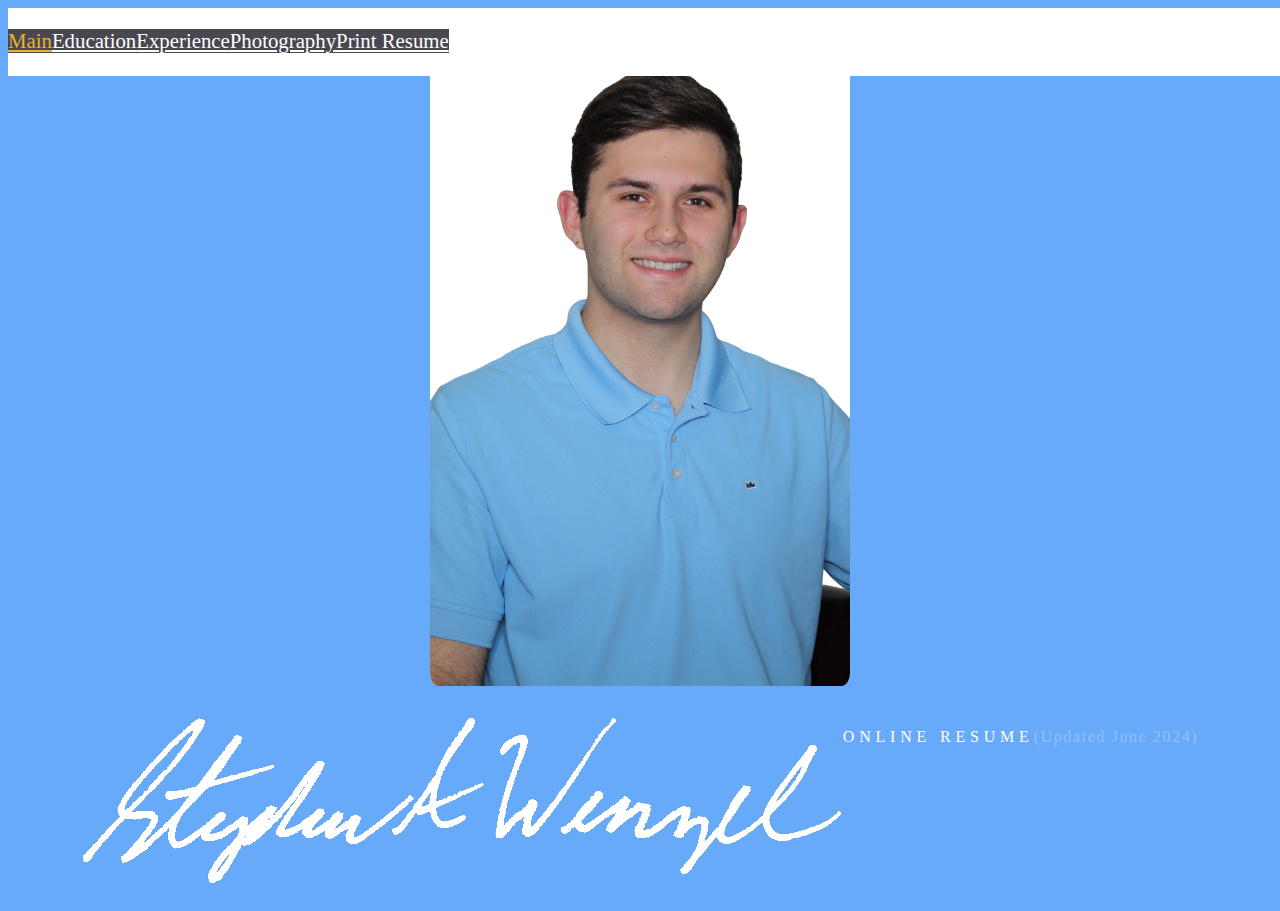
==== index.html @ dd486d72 "June 2024" ====
<!DOCTYPE html>
<html lang="en">
    <head>
        <!-- Required meta tags -->
        <meta charset="utf-8">
        <meta name="viewport" content="width=device-width, initial-scale=1, shrink-to-fit=no">
        <title>Stephen Wenzel - Main</title>
        <link rel="shortcut icon" type="image/jpg" href="/resume/stephen wenzel logo.png"/>
    
        <!-- Link to Bootstrap 4 CSS -->
        <link rel="stylesheet" href="https://stackpath.bootstrapcdn.com/bootstrap/4.1.0/css/bootstrap.min.css" integrity="sha384-9gVQ4dYFwwWSjIDZnLEWnxCjeSWFphJiwGPXr1jddIhOegiu1FwO5qRGvFXOdJZ4" crossorigin="anonymous">
    
        <!--Google Fonts - Asar (Regular 400)-->
        <link rel="preconnect" href="https://fonts.googleapis.com">
        <link rel="preconnect" href="https://fonts.gstatic.com" crossorigin>
        <link href="https://fonts.googleapis.com/css2?family=Asar&display=swap" rel="stylesheet">
            
        <!-- FontAwesome -->
        <link rel="stylesheet" href="https://use.fontawesome.com/releases/v5.5.0/css/all.css" integrity="sha384-B4dIYHKNBt8Bc12p+WXckhzcICo0wtJAoU8YZTY5qE0Id1GSseTk6S+L3BlXeVIU" crossorigin="anonymous">
    
        <!-- Link to your custom stylesheet. Any non-Bootstrap styles you create go in this stylesheet. You can create new classes and IDs, or add new rules for classes that already exist in Bootstrap. Any rules you put in your custom stylesheet will override any styling applied to any elements of the same name in Bootstrap, as long as your custom stylesheet link comes AFTER your Bootstrap CSS link, the way it does here. -->
        <link rel="stylesheet" type="text/css" href="styles.css">
    
        <!--Copyright notice when clicking image-->
        <script language="JavaScript" Type="text/javascript">
            function popupMsg(theMsg) {
            alert(theMsg);
            }
        </script>
    </head>

<body class="container-fluid">
    <header class="row" style="z-index: 9;">
        <nav class="col-12 col-sm-12 navbar navbar-expand-md">
            <div id="menu-button-container" class="col-12 col-sm-12">
                <a class="col-12 col-sm-12" id="menu" type="button" data-toggle="collapse" data-target="#sawnavbar" aria-controls="sawnavbar" aria-expanded="false" aria-label="Toggle navigation"><i class="fas fa-bars"></i></a>
            </div>
            <nav class="col-12 col-sm-12 collapse navbar-collapse" id="sawnavbar">
                <ul class="col-12 col-sm-12 navbar-nav">
                    <li class="col-12 col-md-2 nav-item active">
                        <a class="nav-link" href="index.html">Main</a> <!--DON"T USE THE BACKSLASH AT THE FRONT!-->
                    </li>
                    <li class="col-12 col-md-2 nav-item">
                        <a class="nav-link" href="education.html">Education</a>
                    </li>
                    <li class="col-12 col-md-2 nav-item">
                        <a class="nav-link" href="experience.html">Experience</a>
                    </li>
                    <li class="col-12 col-md-2 nav-item">
                        <a class="nav-link" href="https://www.stephenwenzelphotography.com/">Photography</a>
                    </li>
                    <li class="col-12 col-md-2 nav-item">
                        <a class="nav-link" href="printing.html">Print Resume</a>
                    </li>
                </ul>
            </nav>
        </nav>
    </header>
    <main class="row">
        <section id="content" class="col-12 col-sm-12 col-lg-12">
            <article class="col-12 col-sm-6 col-lg-4 headshot_box">
                <img id="headshot" src="transparent_headshot.png" onMouseDown="popupMsg('Unable to access image')">
            </article>
            <article class="col-12 col-sm-12 col-md-6 col-lg-6 mt-2 signature_title">
                <img id="signature_stephen" class="col-12 col-sm-7 col-md-12 col-lg-12" src="white_signature.png" onMouseDown="popupMsg('Unable to access image')">
                <p id="title" class="col-12 col-sm-12 col-lg-12 text-center pt-2">ONLINE RESUME</p>
                <p id="updated" class="col-12 col-sm-12 col-lg-12 text-center pt-2">(Updated June 2024)</p>
            </article>
        </section>
    </main>
    <!-- Optional JavaScript -->
    <!-- jQuery first, then Popper.js, then Bootstrap JS -->
    <script src="https://code.jquery.com/jquery-3.3.1.slim.min.js" integrity="sha384-q8i/X+965DzO0rT7abK41JStQIAqVgRVzpbzo5smXKp4YfRvH+8abtTE1Pi6jizo" crossorigin="anonymous"></script>
    <script src="https://cdnjs.cloudflare.com/ajax/libs/popper.js/1.14.3/umd/popper.min.js" integrity="sha384-ZMP7rVo3mIykV+2+9J3UJ46jBk0WLaUAdn689aCwoqbBJiSnjAK/l8WvCWPIPm49" crossorigin="anonymous"></script>
    <script src="https://stackpath.bootstrapcdn.com/bootstrap/4.1.3/js/bootstrap.min.js" integrity="sha384-ChfqqxuZUCnJSK3+MXmPNIyE6ZbWh2IMqE241rYiqJxyMiZ6OW/JmZQ5stwEULTy" crossorigin="anonymous"></script>
</body>
</html>
---- styles.css ----
/*WORKFLOW ???????????????????????????????????????????????????????????????????????????????????????????????????????????????????????????????????????????????????????????????
    1. BIG IDEA CONCEPT
    2. AUDIENCE TO TARGET
    3. RESEARCH
    4. UI DESIGN IDEAS
        > COLOR PALETTE & TYPOGRAPHY
            #003049 #E8B130 #FFFFFF
            > COLOR BLINDNESS
        > MOBILE-FIRST DESIGN
    5. DESIGN PROCESS
        A. GENERAL SETTINGS
            a. MOBILE -> ENORMOUS
        B. HEADER
            a. MOBILE -> ENORMOUS
        C. FOOTER
            a. MOBILE -> ENORMOUS
        D. MAIN
            a. MOBILE -> ENORMOUS
    6. SHOW PEOPLE. TAKE NOTES.
    7. IMPLEMENT WHAT YOU LEARNED
    8. ADD NEW IDEAS
?????????????????????????????????????????????????????????????????????????????????????????????????????????????????????????????????????????????????????????????????????????*/



/*\\\\\\\\\\\\\\\\\\\\\\\\\\\\\\\\\\\\\\\\\\\\\\\\\\\\\\\\\\\\\\\\\\\\\\\\\\\ GENERAL SETTINGS \\\\\\\\\\\\\\\\\\\\\\\\\\\\\\\\\\\\\\\\\\\\\\\\\\\\\\\\\\\\\\\\\*/

/*[START] ------ EXTRA SMALL SCREENS (COL-) ---------------------*/

body {    
    -webkit-user-select: none; /* Webkit */
    -moz-user-select: none; /* Firefox */
    -ms-user-select: none; /* IE 10 */
    /* Currently not supported in Opera but will be soon */
    -o-user-select: none;
    user-select: none;
    font-family: 'EB Garamond', serif;
    background-color: #67AAF9;
}

/*------------- SMALL SCREENS (COL-SM-) ------------------------*/
@media screen and (min-width: 576px) {
    
}
/*------------- MEDIUM SCREENS (COL-MD-) -----------------------*/
@media screen and (min-width: 768px) {

    html::-webkit-scrollbar {
        width: 10px;
        background: #67AAF9;
    }
    
    html::-webkit-scrollbar-button {
        display: none;
    }
    
    html::-webkit-scrollbar-thumb {
        background:#E8B130;
        border-radius: 5px;
    }
    
    html::-webkit-scrollbar-track {
        background: #67AAF9;
    }
        
}
/*------------- LARGE SCREENS (COL-LG-) ------------------------*/
@media screen and (min-width: 992px) {
    
}
/*------------- EXTRA LARGE SCREENS (COL-XL-) ------------------*/
@media screen and (min-width: 1200px) {
    
}
/*[END] -------- ENORMOUS SCREENS (COL-XL-) ----------------------*/
@media screen and (min-width: 1400px) {

}

/*\\\\\\\\\\\\\\\\\\\\\\\\\\\\\\\\\\\\\\\\\\\\\\\\\\\\\\\\\\\\\\\\\\\\\\\\\\\ HEADER \\\\\\\\\\\\\\\\\\\\\\\\\\\\\\\\\\\\\\\\\\\\\\\\\\\\\\\\\\\\\\\\\\\\\\\\\\\*/
/*====================================================== MAIN CONTENT ===================================================================*/

/*[START] ------ EXTRA SMALL SCREENS (COL-) ---------------------*/
header {
    display: flex;
    flex-flow: row wrap;
    justify-content: space-between;
    align-items: center;
    background-color: white;
    color: #67AAF9;
    font-size: 1.3em;
    position: fixed;
    width: 100%;
    z-index: 1;
}

/*------------- SMALL SCREENS (COL-SM-) ------------------------*/
@media screen and (min-width: 576px) {
    header {
        font-size: 1em;
    }
}
/*------------- MEDIUM SCREENS (COL-MD-) -----------------------*/
@media screen and (min-width: 768px) {
    
}
/*------------- LARGE SCREENS (COL-LG-) ------------------------*/
@media screen and (min-width: 992px) {

}
/*------------- EXTRA LARGE SCREENS (COL-XL-) ------------------*/
@media screen and (min-width: 1200px) {
    
    header {
        font-size: 1.3em;
    }

}
/*[END] -------- ENORMOUS SCREENS (COL-XL-) ----------------------*/
@media screen and (min-width: 1400px) {

}
/*====================================================== NAVIGATION PANE ================================================================*/

/*[START] ------ EXTRA SMALL SCREENS (COL-) ---------------------*/
    
        .navbar {
            position: relative;
            color: white;
            margin: 0;
            padding: 0;
            z-index: 9;
        }
        
        .navbar-collapse {
            margin-left: 0;
            background-color: white;
            margin: 0;
            padding: 0;
            position: absolute;
            top: 5vh;
        }
        
        .active a { 
            color: #E8B130 !important;
        }
        
        /*I determined how to customize the navbar toggler using the following two websites:
            https://www.geeksforgeeks.org/how-to-change-hamburger-toggler-color-in-bootstrap/
            and
            https://github.com/yui/yuicompressor/issues/274
        */
                  
        .custom-toggler .navbar-toggler {
            position: relative;
        }
    
        #menu-button-container {
            display: flex;
            flex-flow: row wrap;
            justify-content: center;
            align-content: center;
            position: relative;
            margin: 0;
            padding: 0;
            color: #67AAF9 !important;
            background-color: white;
        }
        
        #menu {
            display: flex;
            flex-flow: row wrap;
            justify-content: center;
            align-content: center;
            height: 5vh;
            text-align: center;
            margin: 0;
            padding: 0;
            cursor:pointer;
        }
    
        .navbar-nav {
            background-color: #494850;
            padding: 0;
            width: 100%;
            border: solid white 0.1em;
        }
        
            .nav-item {
                display: flex;
                flex-flow: row wrap;
                justify-content: center;
                align-items: center;
                color: #003049;
            }
        
                .nav-item a {
                    color: white;
                    height: 10vh;
                    display: flex;
                    flex-flow: row wrap;
                    justify-content: center;
                    align-content: center;
                }
        
                .nav-item a:hover {
                    color: #E8B130;
                }
        
            .nav-link {
              color: white;
            }

/*------------- SMALL SCREENS (COL-SM-) ------------------------*/
@media screen and (min-width: 576px) {
    .nav-item a {
        height: initial;
        display: initial;
        flex-flow: initial;
        justify-content: initial;
        align-content: initial;
    }
    
    .navbar-nav {
        display: flex; 
        flex-flow: row wrap;
        justify-content: center;
    }
}
/*------------- MEDIUM SCREENS (COL-MD-) -----------------------*/
@media screen and (min-width: 768px) {

    #menu-button-container {
        display: none;
    }

    .navbar-nav {
        border-left: none;
        border-right: none;
        border-top: none;
    }
    
    .navbar-collapse {
        margin: 0;
        padding: 0;
        position: relative;
        top: initial;
    }
}
/*------------- LARGE SCREENS (COL-LG-) ------------------------*/
@media screen and (min-width: 992px) {
}
/*------------- EXTRA LARGE SCREENS (COL-XL-) ------------------*/
@media screen and (min-width: 1200px) {

    #menu-button-container {
        display: none;
    }

    .navbar-nav {
        border-left: none;
        border-right: none;
        border-top: none;
    }
    
    .navbar-collapse {
        z-index: 9;
        margin: 0;
        padding: 0;
        position: relative;
        top: initial;
    }   
}
/*[END] -------- ENORMOUS SCREENS (COL-XL-) ----------------------*/
@media screen and (min-width: 1400px) {
}
/*====================================================== SOCIAL MEDIA AND CONTACT =======================================================*/

/*[START] ------ EXTRA SMALL SCREENS (COL-) ---------------------*/

/*------------- SMALL SCREENS (COL-SM-) ------------------------*/
@media screen and (min-width: 576px) {
    
}
/*------------- MEDIUM SCREENS (COL-MD-) -----------------------*/
@media screen and (min-width: 768px) {
        
}
/*------------- LARGE SCREENS (COL-LG-) ------------------------*/
@media screen and (min-width: 992px) {
    
}
/*------------- EXTRA LARGE SCREENS (COL-XL-) ------------------*/
@media screen and (min-width: 1200px) {
    
}
/*[END] -------- ENORMOUS SCREENS (COL-XL-) ----------------------*/
@media screen and (min-width: 1400px) {

}


/*\\\\\\\\\\\\\\\\\\\\\\\\\\\\\\\\\\\\\\\\\\\\\\\\\\\\\\\\\\\\\\\\\\\\\\\\\\\ MAIN \\\\\\\\\\\\\\\\\\\\\\\\\\\\\\\\\\\\\\\\\\\\\\\\\\\\\\\\\\\\\\\\\\\\\\\\\\\\*/

/*[START] ------ EXTRA SMALL SCREENS (COL-) ---------------------*/
    main {
        padding-top: 3em;
        color: white;
        height: 56em;
        max-height: 90vh;
    }
    
    #content {
        display: flex;
        flex-flow: row wrap;
        justify-content: center;
        align-content: center;
    }

    .signature_title {        
        min-height: 25vh;
        display: flex;
        flex-flow: row wrap;
        justify-content: center;
        align-content: center;
    }

        .box p {
            margin-bottom: 0 !important;
        }
    
    .headshot_box {
        display: flex;
        flex-flow: row wrap;
        justify-content: center;
        align-content: center;
        height: 30vh;
    }

        #headshot {
            border-radius: 2%;
            background-color:white;
            height: 100%;
        }

    #title {
        letter-spacing: 0.3em;
    }

    #updated {
        letter-spacing: 0.1em;
        color: hsla(255, 100%, 100%, 0.3);
    }


/*------------- SMALL SCREENS (COL-SM-) ------------------------*/
@media screen and (min-width: 576px) {
    
    .headshot_box {
        display: flex;
        flex-flow: row wrap;
        justify-content: center;
        align-content: center;
        height: 50vh;
    }
    
}
/*------------- MEDIUM SCREENS (COL-MD-) -----------------------*/
@media screen and (min-width: 768px) {       
    
    #other {
        display: flex;
        flex-flow: row wrap;
        justify-content: center;
        align-items: center;
    }
        
}
/*------------- LARGE SCREENS (COL-LG-) ------------------------*/
@media screen and (min-width: 992px) {
    
    .headshot_box {
        display: flex;
        flex-flow: row wrap;
        justify-content: center;
        align-content: center;
        height: 70vh;
    }
    
    
}
/*------------- EXTRA LARGE SCREENS (COL-XL-) ------------------*/
@media screen and (min-width: 1200px) {
    
}
/*[END] -------- ENORMOUS SCREENS (COL-XL-) ----------------------*/
@media screen and (min-width: 1400px) {

}




/*\\\\\\\\\\\\\\\\\\\\\\\\\\\\\\\\\\\\\\\\\\\\\\\\\\\\\\\\\\\\\\\\\\\\\\\\\\\ FOOTER \\\\\\\\\\\\\\\\\\\\\\\\\\\\\\\\\\\\\\\\\\\\\\\\\\\\\\\\\\\\\\\\\\\\\\\\\\\*/

/*[START] ------ EXTRA SMALL SCREENS (COL-) ---------------------*/

/*------------- SMALL SCREENS (COL-SM-) ------------------------*/
@media screen and (min-width: 576px) {
    
}
/*------------- MEDIUM SCREENS (COL-MD-) -----------------------*/
@media screen and (min-width: 768px) {
        
}
/*------------- LARGE SCREENS (COL-LG-) ------------------------*/
@media screen and (min-width: 992px) {
    
}
/*------------- EXTRA LARGE SCREENS (COL-XL-) ------------------*/
@media screen and (min-width: 1200px) {
    
}
/*[END] -------- ENORMOUS SCREENS (COL-XL-) ----------------------*/
@media screen and (min-width: 1400px) {

}




/*\\\\\\\\\\\\\\\\\\\\\\\\\\\\\\\\\\\\\\\\\\\\\\\\\\\\\\\\\\\\\\\\\\\\\\\\\\\ OTHER \\\\\\\\\\\\\\\\\\\\\\\\\\\\\\\\\\\\\\\\\\\\\\\\\\\\\\\\\\\\\\\\\\\\\\\\\\\*/

/*[START] ------ EXTRA SMALL SCREENS (COL-) ---------------------*/
    #signature_stephen, #title {
    animation-name: signature_stephen;
    animation-duration: 4s;
    }
    
    @keyframes signature_stephen {
    from {opacity: 0}
    to {opacity: 1}
    }

    html::-webkit-scrollbar {
        display: none;
    }
    
    html::-webkit-scrollbar-button {
        display: none;
    }
    
    html::-webkit-scrollbar-thumb {
        display: none;
    }
    
    html::-webkit-scrollbar-track {
        display: none;
    }

/*------------- SMALL SCREENS (COL-SM-) ------------------------*/
@media screen and (min-width: 576px) {
    
}
/*------------- MEDIUM SCREENS (COL-MD-) -----------------------*/
@media screen and (min-width: 768px) {
        
}
/*------------- LARGE SCREENS (COL-LG-) ------------------------*/
@media screen and (min-width: 992px) {
    
}
/*------------- EXTRA LARGE SCREENS (COL-XL-) ------------------*/
@media screen and (min-width: 1200px) {
    
}
/*[END] -------- ENORMOUS SCREENS (COL-XL-) ----------------------*/
@media screen and (min-width: 1400px) {

}
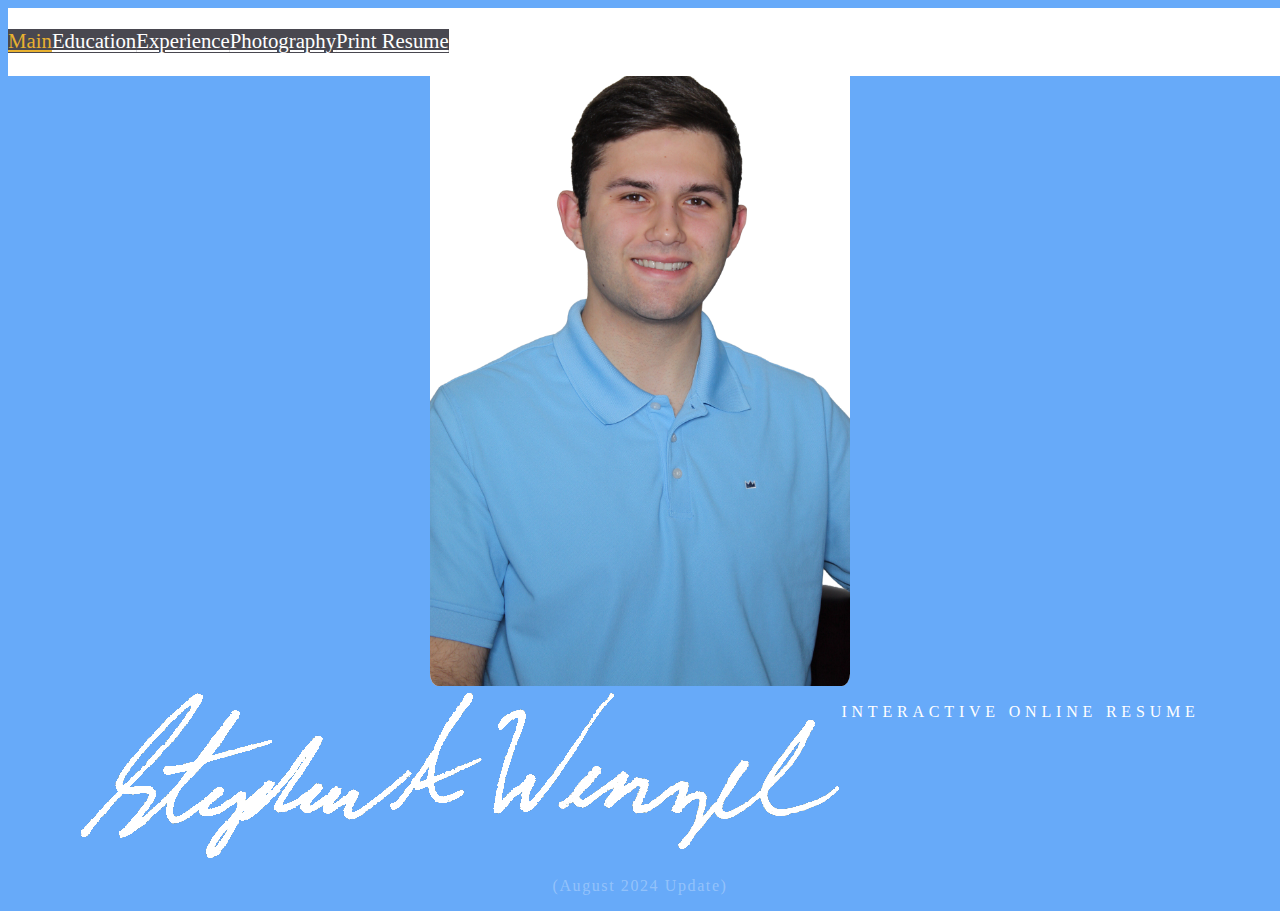
==== commit 8f584eda: "August 2024 Update" ====
--- a/index.html
+++ b/index.html
@@ -63,8 +63,8 @@
             </article>
             <article class="col-12 col-sm-12 col-md-6 col-lg-6 mt-2 signature_title">
                 <img id="signature_stephen" class="col-12 col-sm-7 col-md-12 col-lg-12" src="white_signature.png" onMouseDown="popupMsg('Unable to access image')">
-                <p id="title" class="col-12 col-sm-12 col-lg-12 text-center pt-2">ONLINE RESUME</p>
-                <p id="updated" class="col-12 col-sm-12 col-lg-12 text-center pt-2">(Updated June 2024)</p>
+                <p id="title" class="col-12 col-sm-12 col-lg-12 text-center pt-2">INTERACTIVE ONLINE RESUME</p>
+                <p id="updated" class="col-12 col-sm-12 col-lg-12 text-center pt-2">(August 2024 Update)</p>
             </article>
         </section>
     </main>
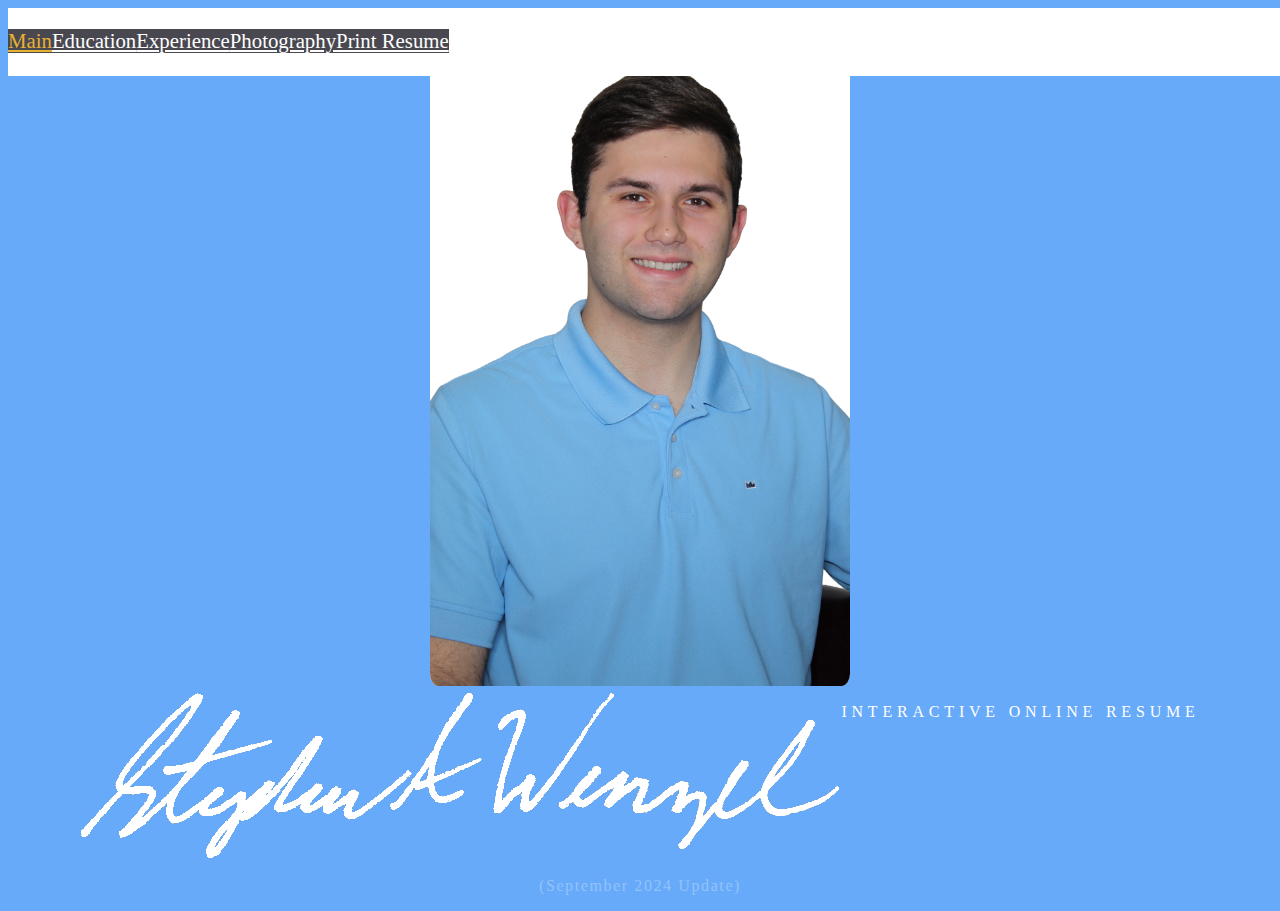
==== commit a58bab5f: "September 2024" ====
--- a/index.html
+++ b/index.html
@@ -59,12 +59,12 @@
     <main class="row">
         <section id="content" class="col-12 col-sm-12 col-lg-12">
             <article class="col-12 col-sm-6 col-lg-4 headshot_box">
-                <img id="headshot" src="transparent_headshot.png" onMouseDown="popupMsg('Unable to access image')">
+                <img id="headshot" src="transparent_headshot.png" onMouseDown="popupMsg('Please do not download this image')">
             </article>
             <article class="col-12 col-sm-12 col-md-6 col-lg-6 mt-2 signature_title">
-                <img id="signature_stephen" class="col-12 col-sm-7 col-md-12 col-lg-12" src="white_signature.png" onMouseDown="popupMsg('Unable to access image')">
+                <img id="signature_stephen" class="col-12 col-sm-7 col-md-12 col-lg-12" src="white_signature.png" onMouseDown="popupMsg('Please do not download this image')">
                 <p id="title" class="col-12 col-sm-12 col-lg-12 text-center pt-2">INTERACTIVE ONLINE RESUME</p>
-                <p id="updated" class="col-12 col-sm-12 col-lg-12 text-center pt-2">(August 2024 Update)</p>
+                <p id="updated" class="col-12 col-sm-12 col-lg-12 text-center pt-2">(September 2024 Update)</p>
             </article>
         </section>
     </main>
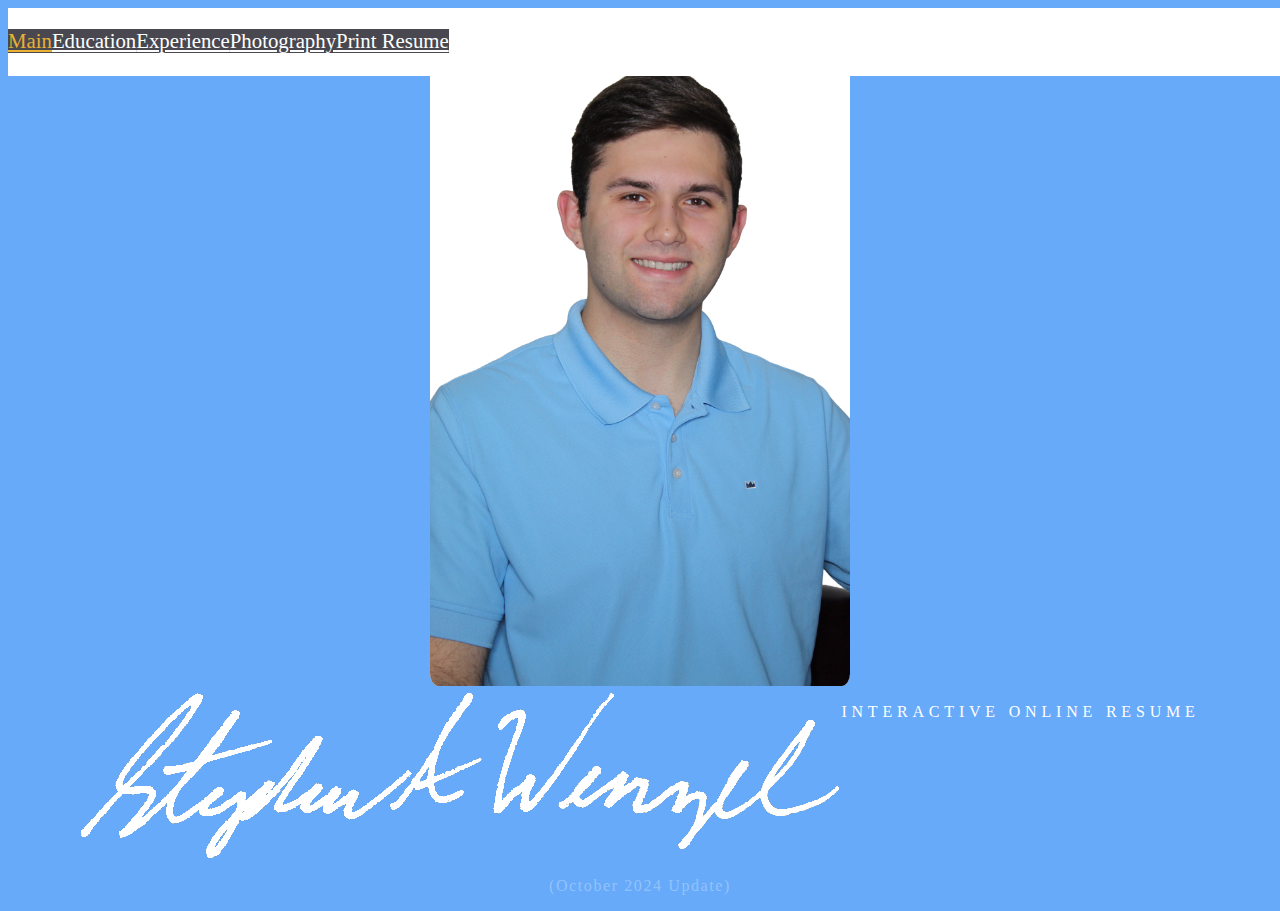
==== commit 4c06f24b: "Another" ====
--- a/index.html
+++ b/index.html
@@ -64,7 +64,7 @@
             <article class="col-12 col-sm-12 col-md-6 col-lg-6 mt-2 signature_title">
                 <img id="signature_stephen" class="col-12 col-sm-7 col-md-12 col-lg-12" src="white_signature.png" onMouseDown="popupMsg('Please do not download this image')">
                 <p id="title" class="col-12 col-sm-12 col-lg-12 text-center pt-2">INTERACTIVE ONLINE RESUME</p>
-                <p id="updated" class="col-12 col-sm-12 col-lg-12 text-center pt-2">(September 2024 Update)</p>
+                <p id="updated" class="col-12 col-sm-12 col-lg-12 text-center pt-2">(October 2024 Update)</p>
             </article>
         </section>
     </main>
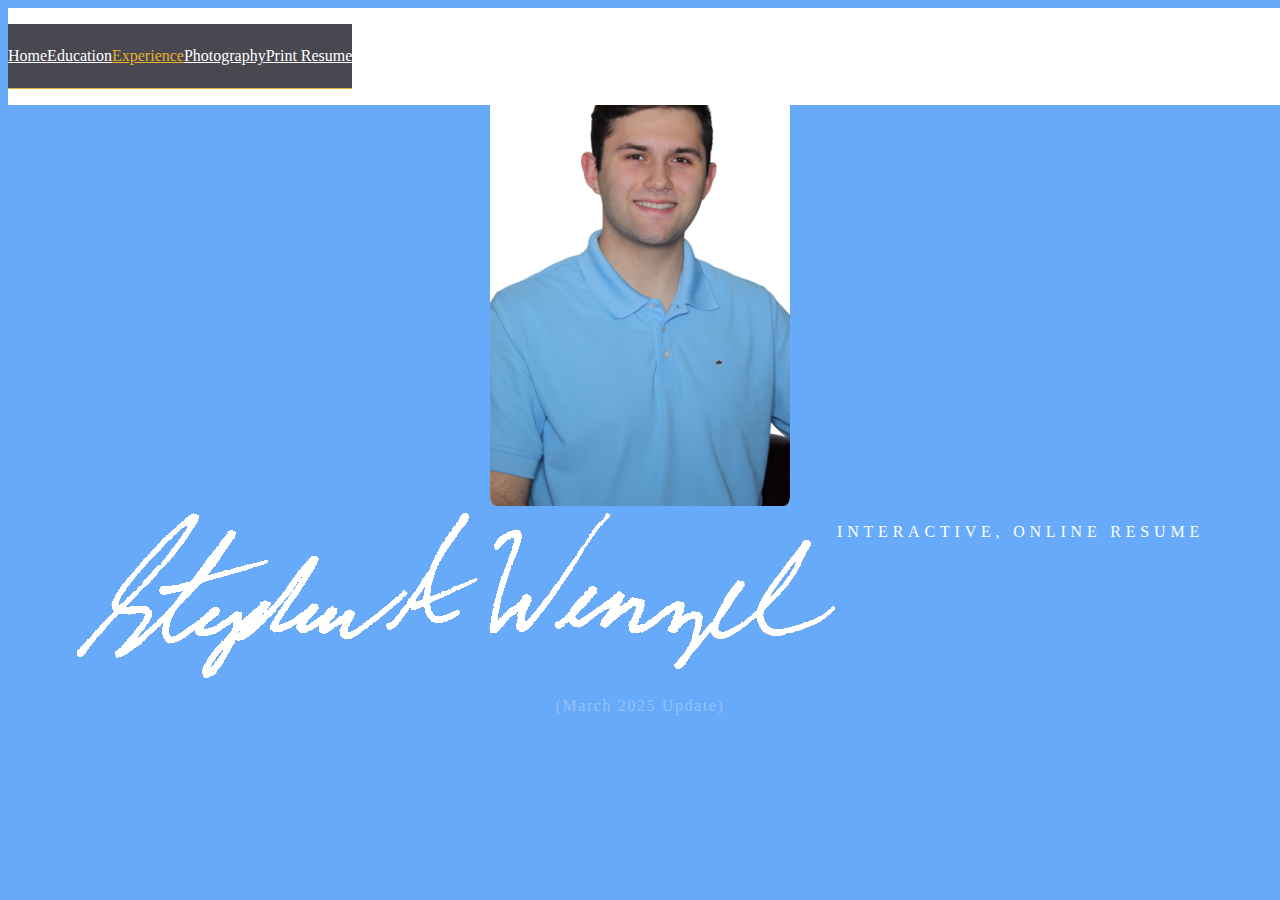
==== commit c2863794: "March 2025" ====
--- a/index.html
+++ b/index.html
@@ -4,7 +4,7 @@
         <!-- Required meta tags -->
         <meta charset="utf-8">
         <meta name="viewport" content="width=device-width, initial-scale=1, shrink-to-fit=no">
-        <title>Stephen Wenzel - Main</title>
+        <title>Stpehen Wenzel - Resume</title>
         <link rel="shortcut icon" type="image/jpg" href="/resume/stephen wenzel logo.png"/>
     
         <!-- Link to Bootstrap 4 CSS -->
@@ -30,32 +30,34 @@
     </head>
 
 <body class="container-fluid">
-    <header class="row" style="z-index: 9;">
+
+    <header class="row">
         <nav class="col-12 col-sm-12 navbar navbar-expand-md">
             <div id="menu-button-container" class="col-12 col-sm-12">
                 <a class="col-12 col-sm-12" id="menu" type="button" data-toggle="collapse" data-target="#sawnavbar" aria-controls="sawnavbar" aria-expanded="false" aria-label="Toggle navigation"><i class="fas fa-bars"></i></a>
             </div>
             <nav class="col-12 col-sm-12 collapse navbar-collapse" id="sawnavbar">
                 <ul class="col-12 col-sm-12 navbar-nav">
-                    <li class="col-12 col-md-2 nav-item active">
-                        <a class="nav-link" href="index.html">Main</a> <!--DON"T USE THE BACKSLASH AT THE FRONT!-->
+                    <li class="col-12 col-md-3 nav-item">
+                        <a class="nav-link" href="index.html">Home</a> <!--DON"T USE THE BACKSLASH AT THE FRONT!-->
                     </li>
-                    <li class="col-12 col-md-2 nav-item">
+                    <li class="col-12 col-md-3 nav-item">
                         <a class="nav-link" href="education.html">Education</a>
                     </li>
-                    <li class="col-12 col-md-2 nav-item">
+                    <li class="col-12 col-md-3 nav-item active">
                         <a class="nav-link" href="experience.html">Experience</a>
                     </li>
-                    <li class="col-12 col-md-2 nav-item">
+                    <li class="col-12 col-md-3 nav-item">
                         <a class="nav-link" href="https://www.stephenwenzelphotography.com/">Photography</a>
                     </li>
-                    <li class="col-12 col-md-2 nav-item">
+                    <li class="col-12 col-md-3 nav-item">
                         <a class="nav-link" href="printing.html">Print Resume</a>
                     </li>
                 </ul>
             </nav>
         </nav>
-    </header>
+    </header>    
+    
     <main class="row">
         <section id="content" class="col-12 col-sm-12 col-lg-12">
             <article class="col-12 col-sm-6 col-lg-4 headshot_box">
@@ -63,8 +65,8 @@
             </article>
             <article class="col-12 col-sm-12 col-md-6 col-lg-6 mt-2 signature_title">
                 <img id="signature_stephen" class="col-12 col-sm-7 col-md-12 col-lg-12" src="white_signature.png" onMouseDown="popupMsg('Please do not download this image')">
-                <p id="title" class="col-12 col-sm-12 col-lg-12 text-center pt-2">INTERACTIVE ONLINE RESUME</p>
-                <p id="updated" class="col-12 col-sm-12 col-lg-12 text-center pt-2">(October 2024 Update)</p>
+                <p id="title" class="col-12 col-sm-12 col-lg-12 text-center pt-2">INTERACTIVE, ONLINE RESUME</p>
+                <p id="updated" class="col-12 col-sm-12 col-lg-12 text-center pt-2">(March 2025 Update)</p>
             </article>
         </section>
     </main>
--- a/styles.css
+++ b/styles.css
@@ -1,28 +1,3 @@
-/*WORKFLOW ???????????????????????????????????????????????????????????????????????????????????????????????????????????????????????????????????????????????????????????????
-    1. BIG IDEA CONCEPT
-    2. AUDIENCE TO TARGET
-    3. RESEARCH
-    4. UI DESIGN IDEAS
-        > COLOR PALETTE & TYPOGRAPHY
-            #003049 #E8B130 #FFFFFF
-            > COLOR BLINDNESS
-        > MOBILE-FIRST DESIGN
-    5. DESIGN PROCESS
-        A. GENERAL SETTINGS
-            a. MOBILE -> ENORMOUS
-        B. HEADER
-            a. MOBILE -> ENORMOUS
-        C. FOOTER
-            a. MOBILE -> ENORMOUS
-        D. MAIN
-            a. MOBILE -> ENORMOUS
-    6. SHOW PEOPLE. TAKE NOTES.
-    7. IMPLEMENT WHAT YOU LEARNED
-    8. ADD NEW IDEAS
-?????????????????????????????????????????????????????????????????????????????????????????????????????????????????????????????????????????????????????????????????????????*/
-
-
-
 /*\\\\\\\\\\\\\\\\\\\\\\\\\\\\\\\\\\\\\\\\\\\\\\\\\\\\\\\\\\\\\\\\\\\\\\\\\\\ GENERAL SETTINGS \\\\\\\\\\\\\\\\\\\\\\\\\\\\\\\\\\\\\\\\\\\\\\\\\\\\\\\\\\\\\\\\\*/
 
 /*[START] ------ EXTRA SMALL SCREENS (COL-) ---------------------*/
@@ -37,17 +12,30 @@
     font-family: 'EB Garamond', serif;
     background-color: #67AAF9;
 }
-
-/*------------- SMALL SCREENS (COL-SM-) ------------------------*/
-@media screen and (min-width: 576px) {
-    
-}
+     
+.btn {
+    height: 2em;
+    display: flex;
+    flex-flow: row wrap;
+    justify-content: center;
+    align-content: center;
+    border-radius: 0;
+    border: none;
+    font-size: 1.1em;
+}
+
+.btn:link, .btn:visited, .btn:hover, .btn:active {
+    background-color: white;
+    color: black;
+    border: none;
+}
+
 /*------------- MEDIUM SCREENS (COL-MD-) -----------------------*/
 @media screen and (min-width: 768px) {
 
     html::-webkit-scrollbar {
-        width: 10px;
-        background: #67AAF9;
+        width: 1em;
+        background: white;
     }
     
     html::-webkit-scrollbar-button {
@@ -60,21 +48,9 @@
     }
     
     html::-webkit-scrollbar-track {
-        background: #67AAF9;
-    }
-        
-}
-/*------------- LARGE SCREENS (COL-LG-) ------------------------*/
-@media screen and (min-width: 992px) {
-    
-}
-/*------------- EXTRA LARGE SCREENS (COL-XL-) ------------------*/
-@media screen and (min-width: 1200px) {
-    
-}
-/*[END] -------- ENORMOUS SCREENS (COL-XL-) ----------------------*/
-@media screen and (min-width: 1400px) {
-
+        background: white;
+    }
+        
 }
 
 /*\\\\\\\\\\\\\\\\\\\\\\\\\\\\\\\\\\\\\\\\\\\\\\\\\\\\\\\\\\\\\\\\\\\\\\\\\\\ HEADER \\\\\\\\\\\\\\\\\\\\\\\\\\\\\\\\\\\\\\\\\\\\\\\\\\\\\\\\\\\\\\\\\\\\\\\\\\\*/
@@ -92,34 +68,9 @@
     position: fixed;
     width: 100%;
     z-index: 1;
-}
-
-/*------------- SMALL SCREENS (COL-SM-) ------------------------*/
-@media screen and (min-width: 576px) {
-    header {
-        font-size: 1em;
-    }
-}
-/*------------- MEDIUM SCREENS (COL-MD-) -----------------------*/
-@media screen and (min-width: 768px) {
-    
-}
-/*------------- LARGE SCREENS (COL-LG-) ------------------------*/
-@media screen and (min-width: 992px) {
-
-}
-/*------------- EXTRA LARGE SCREENS (COL-XL-) ------------------*/
-@media screen and (min-width: 1200px) {
-    
-    header {
-        font-size: 1.3em;
-    }
-
-}
-/*[END] -------- ENORMOUS SCREENS (COL-XL-) ----------------------*/
-@media screen and (min-width: 1400px) {
-
-}
+    font-size: 1em;
+}
+
 /*====================================================== NAVIGATION PANE ================================================================*/
 
 /*[START] ------ EXTRA SMALL SCREENS (COL-) ---------------------*/
@@ -144,12 +95,6 @@
         .active a { 
             color: #E8B130 !important;
         }
-        
-        /*I determined how to customize the navbar toggler using the following two websites:
-            https://www.geeksforgeeks.org/how-to-change-hamburger-toggler-color-in-bootstrap/
-            and
-            https://github.com/yui/yuicompressor/issues/274
-        */
                   
         .custom-toggler .navbar-toggler {
             position: relative;
@@ -201,6 +146,7 @@
                     flex-flow: row wrap;
                     justify-content: center;
                     align-content: center;
+                    font-size: 1.5em;
                 }
         
                 .nav-item a:hover {
@@ -246,10 +192,22 @@
         position: relative;
         top: initial;
     }
-}
-/*------------- LARGE SCREENS (COL-LG-) ------------------------*/
-@media screen and (min-width: 992px) {
-}
+
+    .navbar-nav {
+        background-color: #494850;
+        height: 4em;
+        border-bottom: solid #e8b130 0.1em;
+    }
+    
+        .nav-item {
+            max-width: 18ch;
+        }
+
+            .nav-item a {
+                font-size: 1em;
+            }
+}
+
 /*------------- EXTRA LARGE SCREENS (COL-XL-) ------------------*/
 @media screen and (min-width: 1200px) {
 
@@ -271,34 +229,6 @@
         top: initial;
     }   
 }
-/*[END] -------- ENORMOUS SCREENS (COL-XL-) ----------------------*/
-@media screen and (min-width: 1400px) {
-}
-/*====================================================== SOCIAL MEDIA AND CONTACT =======================================================*/
-
-/*[START] ------ EXTRA SMALL SCREENS (COL-) ---------------------*/
-
-/*------------- SMALL SCREENS (COL-SM-) ------------------------*/
-@media screen and (min-width: 576px) {
-    
-}
-/*------------- MEDIUM SCREENS (COL-MD-) -----------------------*/
-@media screen and (min-width: 768px) {
-        
-}
-/*------------- LARGE SCREENS (COL-LG-) ------------------------*/
-@media screen and (min-width: 992px) {
-    
-}
-/*------------- EXTRA LARGE SCREENS (COL-XL-) ------------------*/
-@media screen and (min-width: 1200px) {
-    
-}
-/*[END] -------- ENORMOUS SCREENS (COL-XL-) ----------------------*/
-@media screen and (min-width: 1400px) {
-
-}
-
 
 /*\\\\\\\\\\\\\\\\\\\\\\\\\\\\\\\\\\\\\\\\\\\\\\\\\\\\\\\\\\\\\\\\\\\\\\\\\\\ MAIN \\\\\\\\\\\\\\\\\\\\\\\\\\\\\\\\\\\\\\\\\\\\\\\\\\\\\\\\\\\\\\\\\\\\\\\\\\\\*/
 
@@ -366,31 +296,27 @@
     
 }
 /*------------- MEDIUM SCREENS (COL-MD-) -----------------------*/
-@media screen and (min-width: 768px) {       
-    
-    #other {
-        display: flex;
-        flex-flow: row wrap;
-        justify-content: center;
-        align-items: center;
-    }
+@media screen and (min-width: 768px) {
         
 }
 /*------------- LARGE SCREENS (COL-LG-) ------------------------*/
 @media screen and (min-width: 992px) {
-    
-    .headshot_box {
-        display: flex;
-        flex-flow: row wrap;
-        justify-content: center;
-        align-content: center;
-        height: 70vh;
-    }
-    
+
+    #headshot {
+        width: 100%;
+        height: auto;
+        object-fit: contain;
+    }
     
 }
 /*------------- EXTRA LARGE SCREENS (COL-XL-) ------------------*/
 @media screen and (min-width: 1200px) {
+
+    #headshot {
+        width: initial;
+        height: 100%;
+        object-fit: contain;
+    }
     
 }
 /*[END] -------- ENORMOUS SCREENS (COL-XL-) ----------------------*/
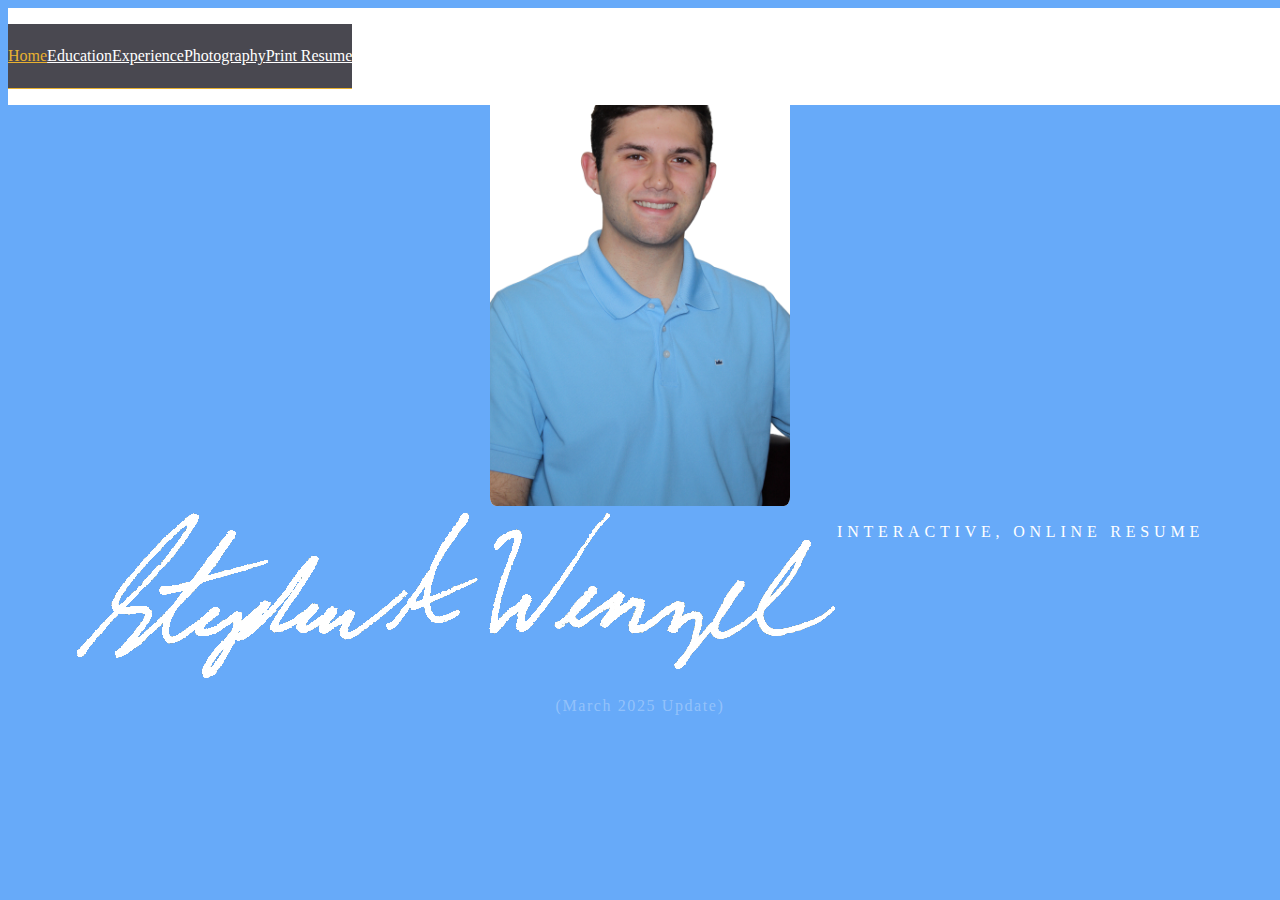
==== commit 06f1cbf3: "Small changes" ====
--- a/index.html
+++ b/index.html
@@ -4,8 +4,8 @@
         <!-- Required meta tags -->
         <meta charset="utf-8">
         <meta name="viewport" content="width=device-width, initial-scale=1, shrink-to-fit=no">
-        <title>Stpehen Wenzel - Resume</title>
-        <link rel="shortcut icon" type="image/jpg" href="/resume/stephen wenzel logo.png"/>
+        <title>Stephen Wenzel</title>
+        <link rel="shortcut icon" type="image/jpg" href="stephen_wenzel_logo.png"/>
     
         <!-- Link to Bootstrap 4 CSS -->
         <link rel="stylesheet" href="https://stackpath.bootstrapcdn.com/bootstrap/4.1.0/css/bootstrap.min.css" integrity="sha384-9gVQ4dYFwwWSjIDZnLEWnxCjeSWFphJiwGPXr1jddIhOegiu1FwO5qRGvFXOdJZ4" crossorigin="anonymous">
@@ -38,17 +38,17 @@
             </div>
             <nav class="col-12 col-sm-12 collapse navbar-collapse" id="sawnavbar">
                 <ul class="col-12 col-sm-12 navbar-nav">
-                    <li class="col-12 col-md-3 nav-item">
+                    <li class="col-12 col-md-3 nav-item active">
                         <a class="nav-link" href="index.html">Home</a> <!--DON"T USE THE BACKSLASH AT THE FRONT!-->
                     </li>
                     <li class="col-12 col-md-3 nav-item">
                         <a class="nav-link" href="education.html">Education</a>
                     </li>
-                    <li class="col-12 col-md-3 nav-item active">
+                    <li class="col-12 col-md-3 nav-item">
                         <a class="nav-link" href="experience.html">Experience</a>
                     </li>
                     <li class="col-12 col-md-3 nav-item">
-                        <a class="nav-link" href="https://www.stephenwenzelphotography.com/">Photography</a>
+                        <a class="nav-link" href="https://stephenawenzel.github.io/photography/index.html">Photography</a>
                     </li>
                     <li class="col-12 col-md-3 nav-item">
                         <a class="nav-link" href="printing.html">Print Resume</a>
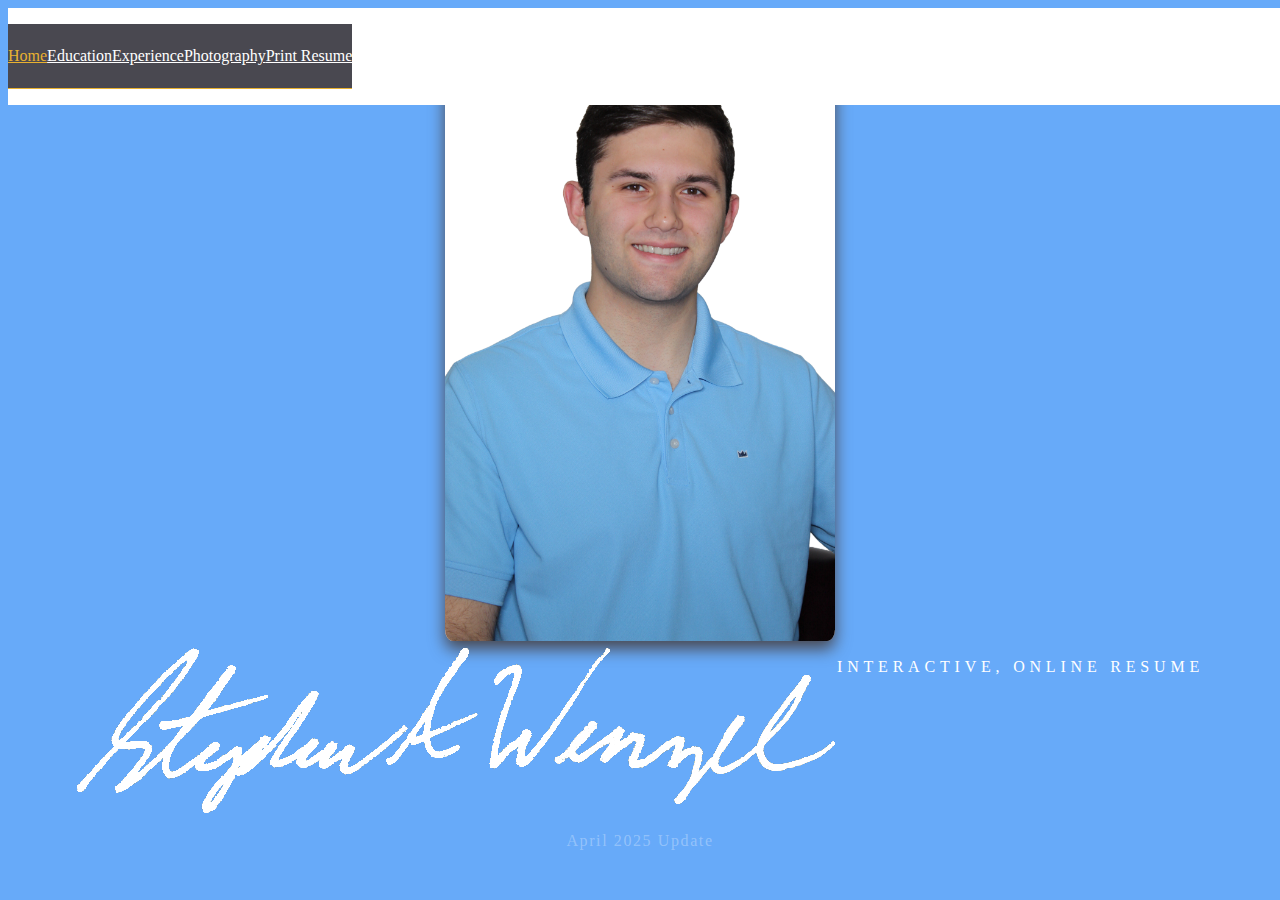
==== commit 80b4897f: "April 2025" ====
--- a/index.html
+++ b/index.html
@@ -48,7 +48,7 @@
                         <a class="nav-link" href="experience.html">Experience</a>
                     </li>
                     <li class="col-12 col-md-3 nav-item">
-                        <a class="nav-link" href="https://stephenawenzel.github.io/photography/index.html">Photography</a>
+                        <a class="nav-link" href="https://stephenawenzel.github.io/photography/">Photography</a>
                     </li>
                     <li class="col-12 col-md-3 nav-item">
                         <a class="nav-link" href="printing.html">Print Resume</a>
@@ -66,7 +66,7 @@
             <article class="col-12 col-sm-12 col-md-6 col-lg-6 mt-2 signature_title">
                 <img id="signature_stephen" class="col-12 col-sm-7 col-md-12 col-lg-12" src="white_signature.png" onMouseDown="popupMsg('Please do not download this image')">
                 <p id="title" class="col-12 col-sm-12 col-lg-12 text-center pt-2">INTERACTIVE, ONLINE RESUME</p>
-                <p id="updated" class="col-12 col-sm-12 col-lg-12 text-center pt-2">(March 2025 Update)</p>
+                <p id="updated" class="col-12 col-sm-12 col-lg-12 text-center pt-2">April 2025 Update</p>
             </article>
         </section>
     </main>
--- a/styles.css
+++ b/styles.css
@@ -234,17 +234,17 @@
 
 /*[START] ------ EXTRA SMALL SCREENS (COL-) ---------------------*/
     main {
-        padding-top: 3em;
+        padding-top: 9em;
         color: white;
         height: 56em;
-        max-height: 90vh;
+        max-height: 70vh;
     }
     
     #content {
         display: flex;
         flex-flow: row wrap;
         justify-content: center;
-        align-content: center;
+        align-content: space-around;
     }
 
     .signature_title {        
@@ -265,12 +265,14 @@
         justify-content: center;
         align-content: center;
         height: 30vh;
+        margin-bottom: 3em;
     }
 
         #headshot {
             border-radius: 2%;
             background-color:white;
             height: 100%;
+            box-shadow: 0.0 0.5em 1em #494850;
         }
 
     #title {
@@ -285,13 +287,19 @@
 
 /*------------- SMALL SCREENS (COL-SM-) ------------------------*/
 @media screen and (min-width: 576px) {
+
+    main {
+        padding-top: 3em;
+        max-height: 90vh;
+    }
     
     .headshot_box {
         display: flex;
         flex-flow: row wrap;
         justify-content: center;
         align-content: center;
-        height: 50vh;
+        height: 65vh;
+        margin-bottom: 0;
     }
     
 }
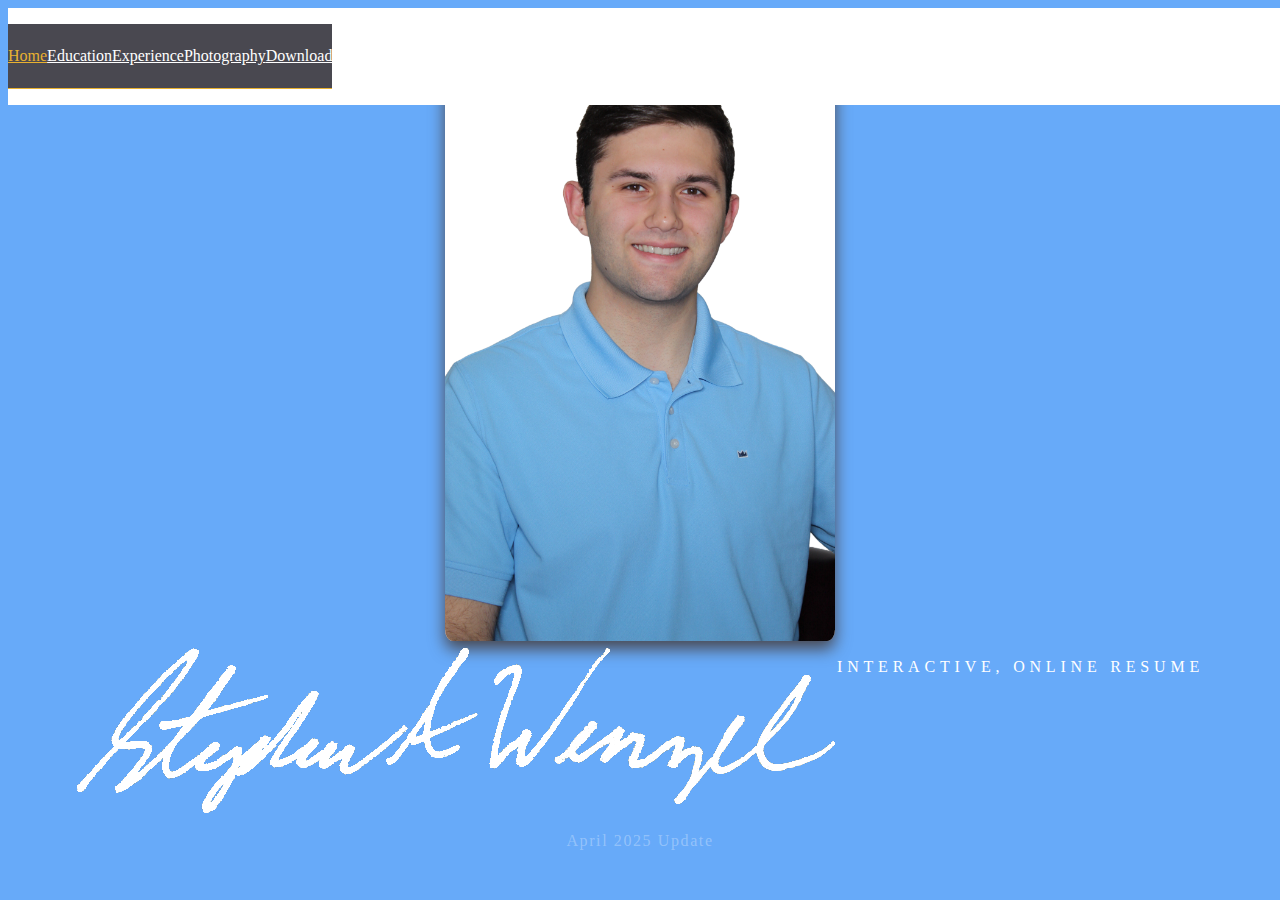
==== commit 0d044909: "Final PA version" ====
--- a/index.html
+++ b/index.html
@@ -51,7 +51,7 @@
                         <a class="nav-link" href="https://stephenawenzel.github.io/photography/">Photography</a>
                     </li>
                     <li class="col-12 col-md-3 nav-item">
-                        <a class="nav-link" href="printing.html">Print Resume</a>
+                        <a class="nav-link" href="printing.html">Download</a>
                     </li>
                 </ul>
             </nav>
